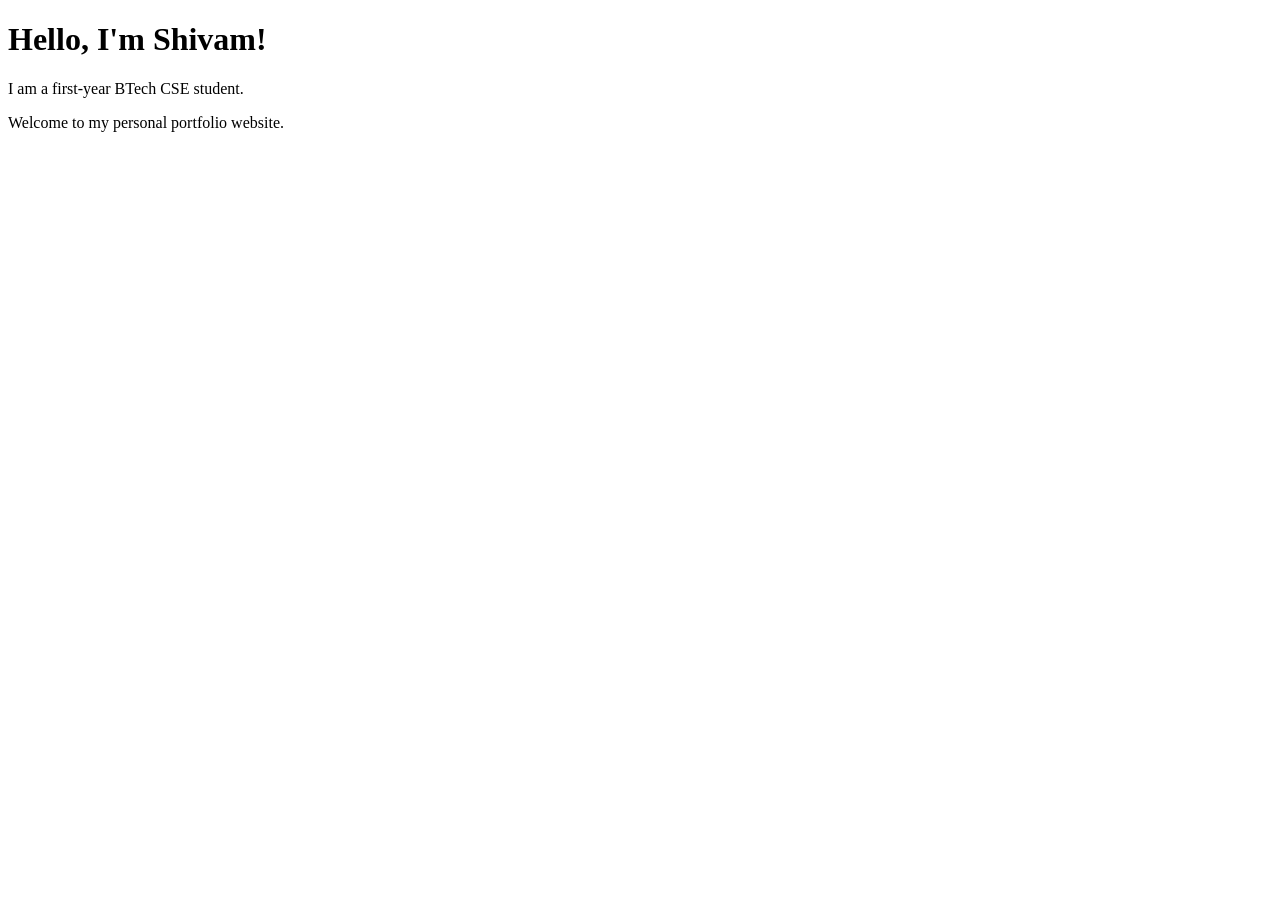
==== index.html @ 0be9115b "Add portfolio website" ====
<!DOCTYPE html>
<html>
<head>
    
    <title>Shivam | Portfolio</title>
</head>
<body>
    <h1>Hello, I'm Shivam!</h1>
    <p>I am a first-year BTech CSE student.</p>
    <p>Welcome to my personal portfolio website.</p>
</body>
</html>
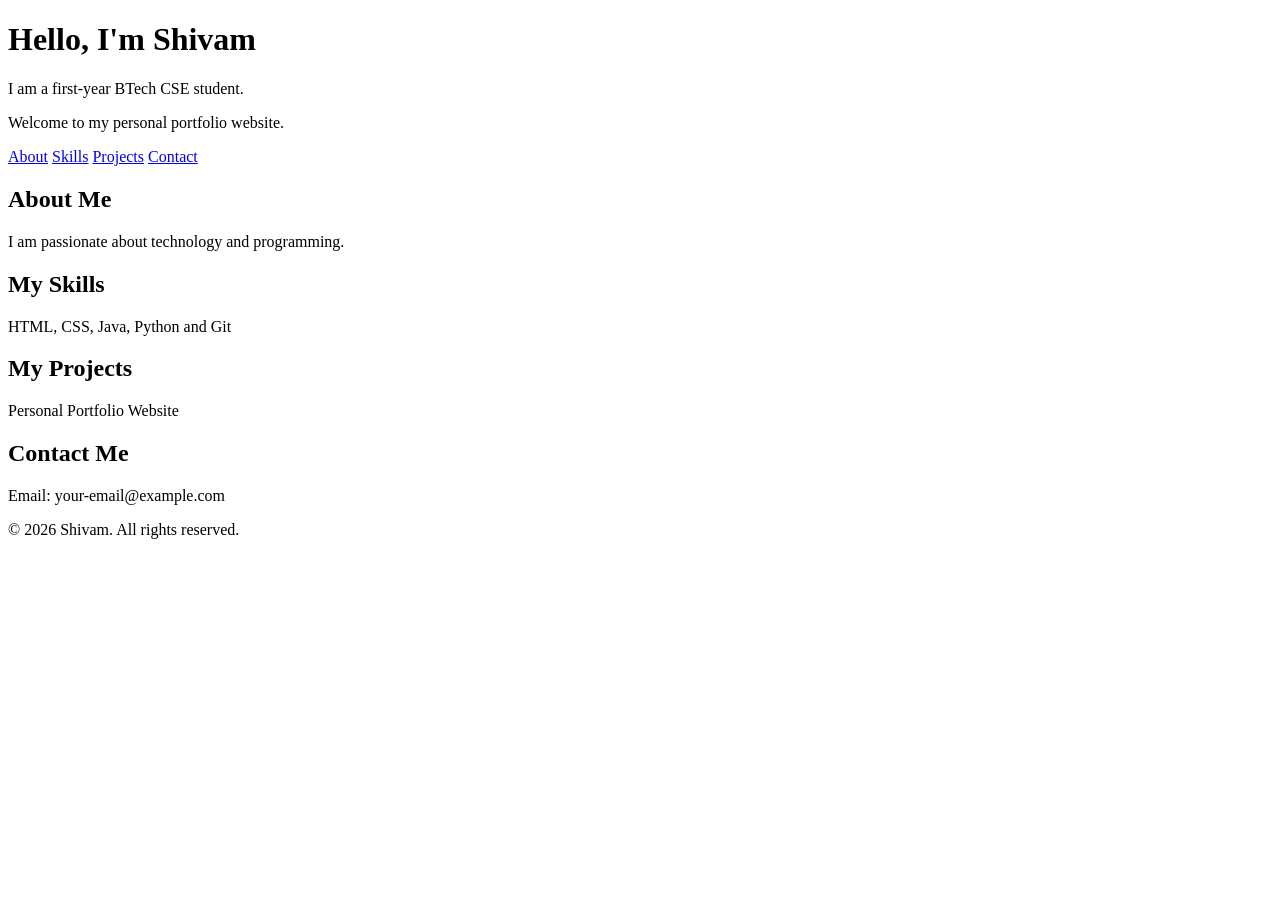
==== commit 389d74f6: "Enhance portfolio layout and add sections" ====
--- a/index.html
+++ b/index.html
@@ -1,12 +1,48 @@
+
 <!DOCTYPE html>
-<html>
+<html >
 <head>
-    
-    <title>Shivam | Portfolio</title>
+   
+    <title>My Portfolio</title>
 </head>
 <body>
-    <h1>Hello, I'm Shivam!</h1>
+<header>
+    <h1>Hello, I'm Shivam</h1>
     <p>I am a first-year BTech CSE student.</p>
     <p>Welcome to my personal portfolio website.</p>
+</header>
+
+<nav>
+    <a href="#about">About</a>
+    <a href="#skills">Skills</a>
+    <a href="#projects">Projects</a>
+    <a href="#contact">Contact</a>
+</nav>
+
+<main>
+    <section id="about">
+        <h2>About Me</h2>
+        <p>I am passionate about technology and programming.</p>
+    </section>
+
+    <section id="skills">
+        <h2>My Skills</h2>
+        <p>HTML, CSS, Java, Python and Git</p>
+    </section>
+
+    <section id="projects">
+        <h2>My Projects</h2>
+        <p>Personal Portfolio Website</p>
+    </section>
+
+    <section id="contact">
+        <h2>Contact Me</h2>
+        <p>Email: your-email@example.com</p>
+    </section>
+</main>
+
+<footer>
+    <p>&copy; 2026 Shivam. All rights reserved.</p>
+</footer>
 </body>
 </html>
